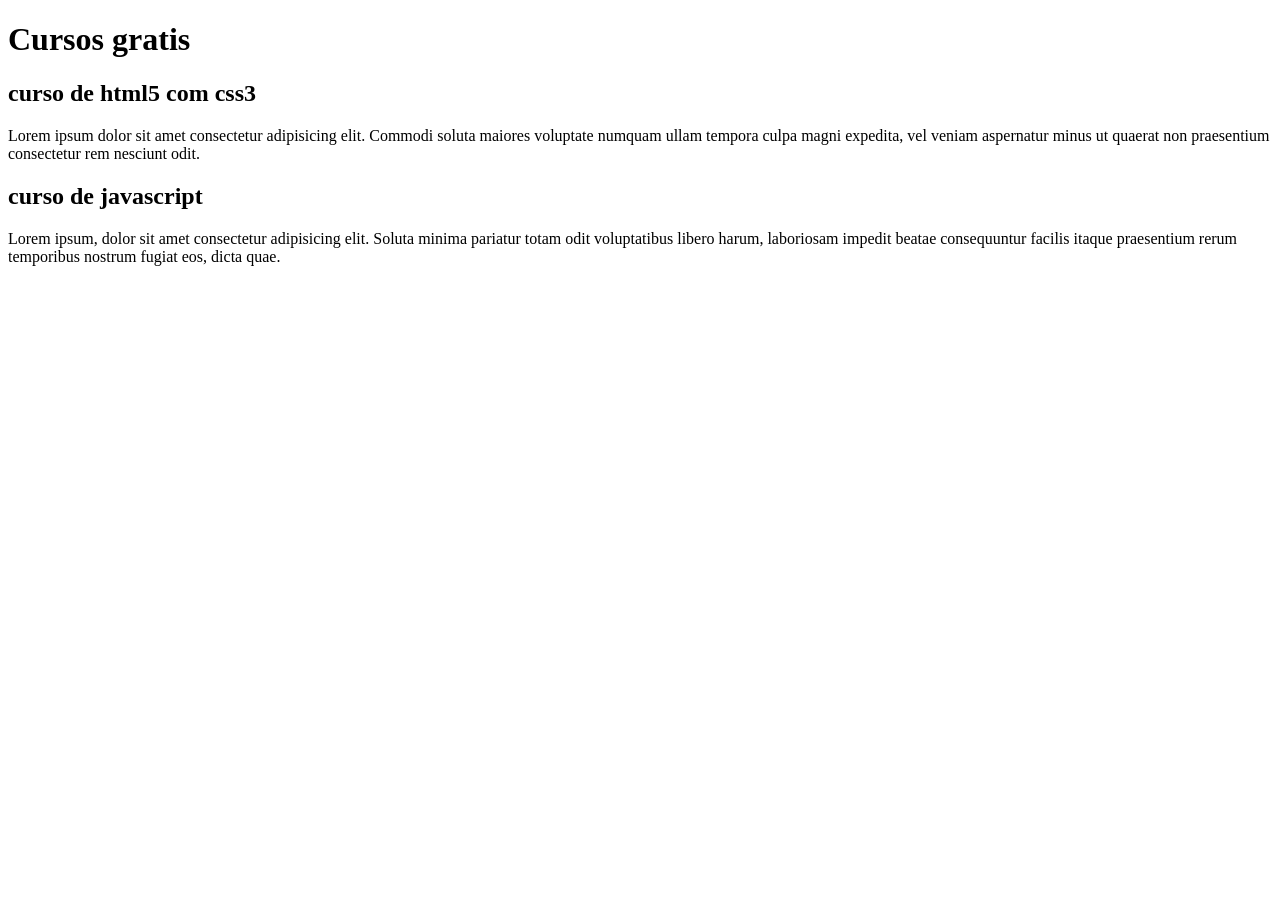
==== index.html @ 41c75c44 "Update index.html" ====
<!DOCTYPE html>
<html lang="pt-br">
<head>
    <meta charset="UTF-8">
    <meta name="viewport" content="width=device-width, initial-scale=1.0">
    <title>Site Cursoemvideo</title>
</head>
<body>
    <main>
        <header>
            <h1>Cursos gratis</h1>
        </header>
        <article>
            <h2>curso de html5 com css3</h2>
            <p>Lorem ipsum dolor sit amet consectetur adipisicing elit. Commodi soluta maiores voluptate numquam ullam tempora culpa magni expedita, vel veniam aspernatur minus ut quaerat non praesentium consectetur rem nesciunt odit.</p>
        </article>
        <article>
            <h2>curso de javascript</h2>
            <p>Lorem ipsum, dolor sit amet consectetur adipisicing elit. Soluta minima pariatur totam odit voluptatibus libero harum, laboriosam impedit beatae consequuntur facilis itaque praesentium rerum temporibus nostrum fugiat eos, dicta quae.</p>
        </article>
    </main>
</body>
</html>
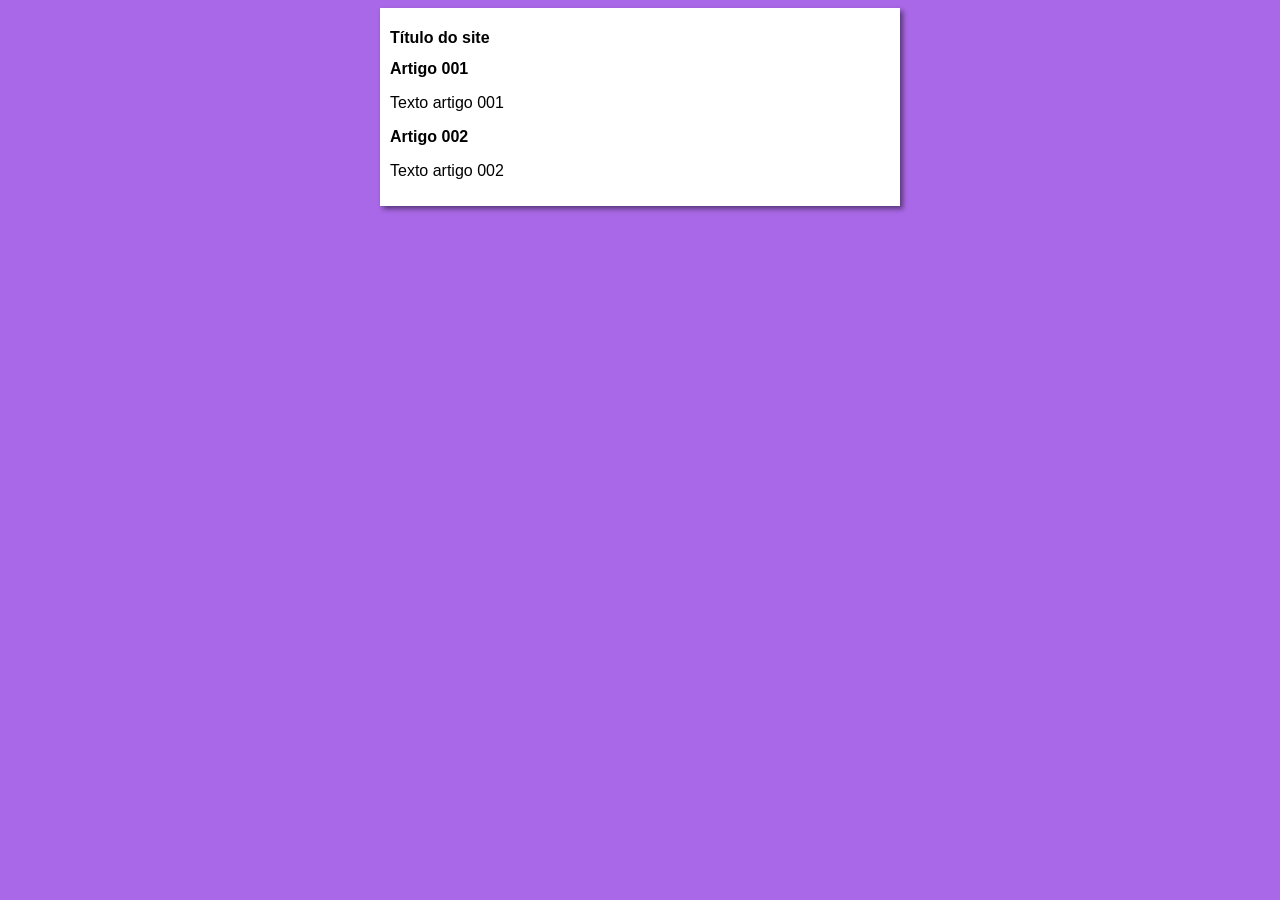
==== commit c4183d2e: "Update index.html" ====
--- a/index.html
+++ b/index.html
@@ -3,20 +3,21 @@
 <head>
     <meta charset="UTF-8">
     <meta name="viewport" content="width=device-width, initial-scale=1.0">
-    <title>Site Cursoemvideo</title>
+    <title>Curso em video</title>
+    <link rel="stylesheet" href="estilos/style.css">
 </head>
 <body>
     <main>
         <header>
-            <h1>Cursos gratis</h1>
+            <h1>Título do site</h1>
         </header>
         <article>
-            <h2>curso de html5 com css3</h2>
-            <p>Lorem ipsum dolor sit amet consectetur adipisicing elit. Commodi soluta maiores voluptate numquam ullam tempora culpa magni expedita, vel veniam aspernatur minus ut quaerat non praesentium consectetur rem nesciunt odit.</p>
+            <h2>Artigo 001</h2>
+            <p>Texto artigo 001</p>
         </article>
         <article>
-            <h2>curso de javascript</h2>
-            <p>Lorem ipsum, dolor sit amet consectetur adipisicing elit. Soluta minima pariatur totam odit voluptatibus libero harum, laboriosam impedit beatae consequuntur facilis itaque praesentium rerum temporibus nostrum fugiat eos, dicta quae.</p>
+            <h2>Artigo 002</h2>
+            <p>Texto artigo 002</p>
         </article>
     </main>
 </body>
--- a/estilos/style.css
+++ b/estilos/style.css
@@ -0,0 +1,16 @@
+*{
+    font-family: Arial, Helvetica, sans-serif;
+    font-size: 16px;
+}
+
+body{
+    background-color: rgb(169, 104, 231);
+}
+
+main{
+    background-color: white;
+    width: 500px;
+    margin: auto;
+    padding: 10px;
+    box-shadow: 3px 3px 5px rgba(0, 0, 0, 0.473);
+}
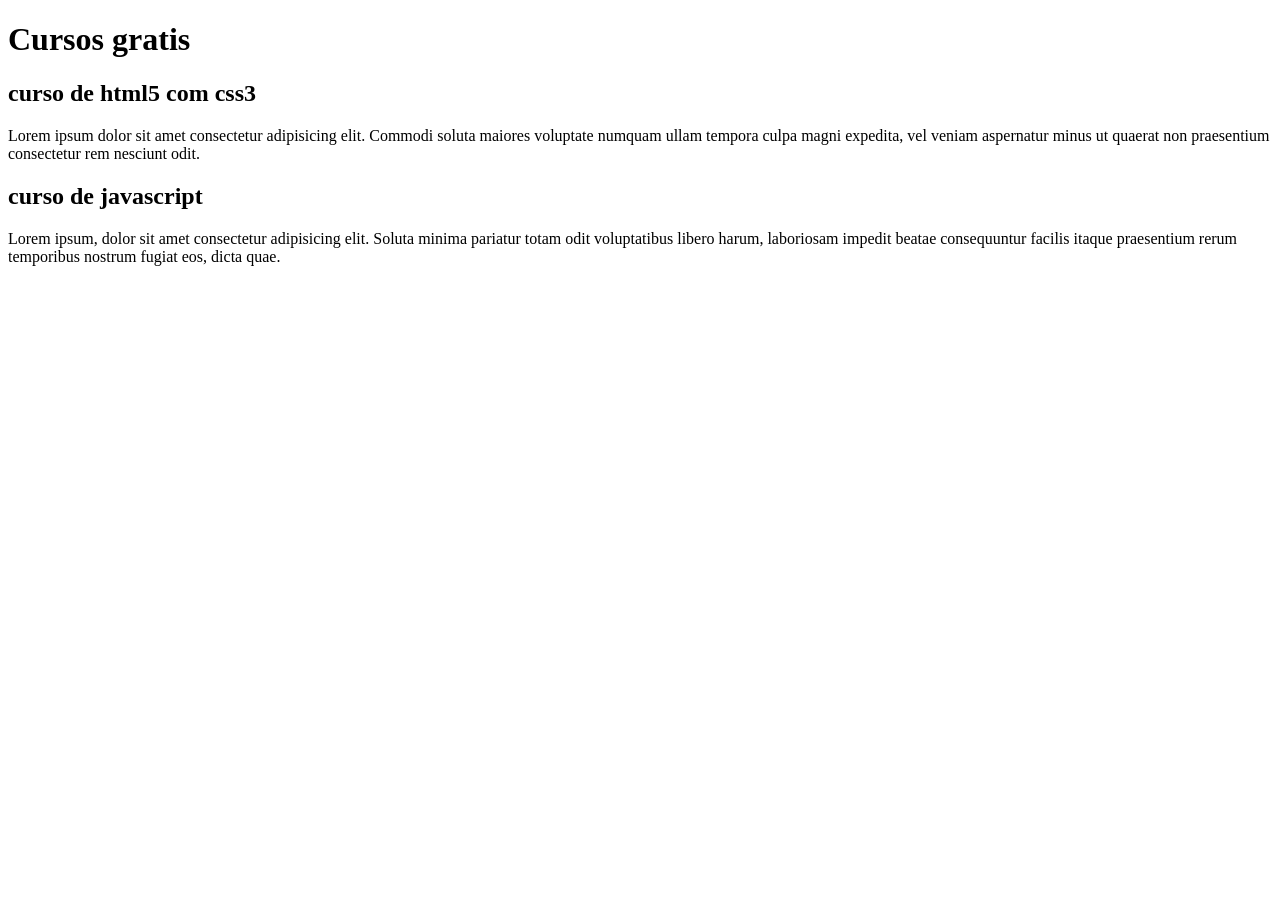
==== commit e1e67882: "Merge branch 'main' into design" ====
--- a/index.html
+++ b/index.html
@@ -3,21 +3,20 @@
 <head>
     <meta charset="UTF-8">
     <meta name="viewport" content="width=device-width, initial-scale=1.0">
-    <title>Curso em video</title>
-    <link rel="stylesheet" href="estilos/style.css">
+    <title>Site Cursoemvideo</title>
 </head>
 <body>
     <main>
         <header>
-            <h1>Título do site</h1>
+            <h1>Cursos gratis</h1>
         </header>
         <article>
-            <h2>Artigo 001</h2>
-            <p>Texto artigo 001</p>
+            <h2>curso de html5 com css3</h2>
+            <p>Lorem ipsum dolor sit amet consectetur adipisicing elit. Commodi soluta maiores voluptate numquam ullam tempora culpa magni expedita, vel veniam aspernatur minus ut quaerat non praesentium consectetur rem nesciunt odit.</p>
         </article>
         <article>
-            <h2>Artigo 002</h2>
-            <p>Texto artigo 002</p>
+            <h2>curso de javascript</h2>
+            <p>Lorem ipsum, dolor sit amet consectetur adipisicing elit. Soluta minima pariatur totam odit voluptatibus libero harum, laboriosam impedit beatae consequuntur facilis itaque praesentium rerum temporibus nostrum fugiat eos, dicta quae.</p>
         </article>
     </main>
 </body>
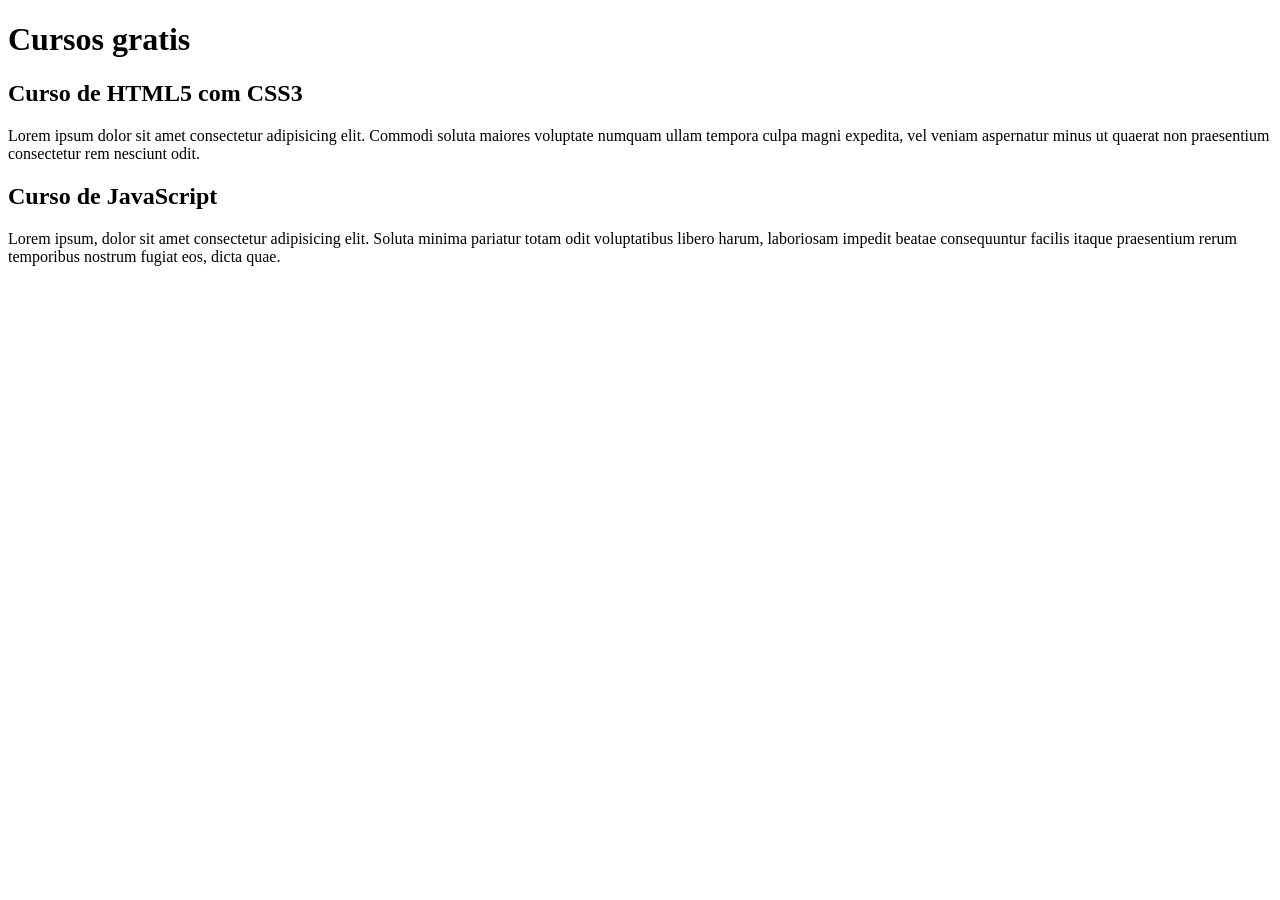
==== commit 4836c35f: "Update index.html" ====
--- a/index.html
+++ b/index.html
@@ -11,11 +11,11 @@
             <h1>Cursos gratis</h1>
         </header>
         <article>
-            <h2>curso de html5 com css3</h2>
+            <h2>Curso de HTML5 com CSS3</h2>
             <p>Lorem ipsum dolor sit amet consectetur adipisicing elit. Commodi soluta maiores voluptate numquam ullam tempora culpa magni expedita, vel veniam aspernatur minus ut quaerat non praesentium consectetur rem nesciunt odit.</p>
         </article>
         <article>
-            <h2>curso de javascript</h2>
+            <h2>Curso de JavaScript</h2>
             <p>Lorem ipsum, dolor sit amet consectetur adipisicing elit. Soluta minima pariatur totam odit voluptatibus libero harum, laboriosam impedit beatae consequuntur facilis itaque praesentium rerum temporibus nostrum fugiat eos, dicta quae.</p>
         </article>
     </main>
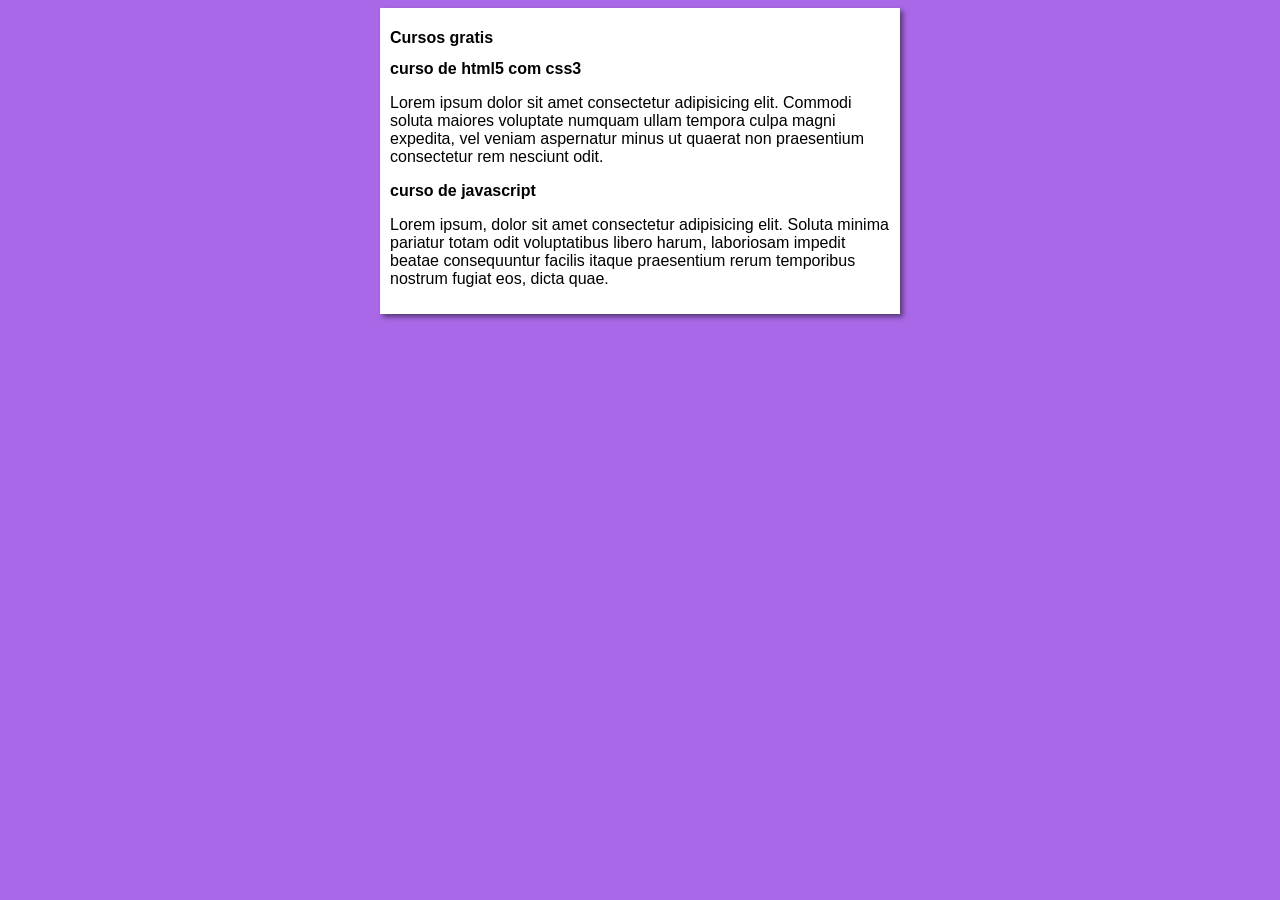
==== commit e3eb88a2: "Update index.html" ====
--- a/index.html
+++ b/index.html
@@ -4,6 +4,7 @@
     <meta charset="UTF-8">
     <meta name="viewport" content="width=device-width, initial-scale=1.0">
     <title>Site Cursoemvideo</title>
+    <link rel="stylesheet" href="estilos/style.css">
 </head>
 <body>
     <main>
@@ -11,11 +12,11 @@
             <h1>Cursos gratis</h1>
         </header>
         <article>
-            <h2>Curso de HTML5 com CSS3</h2>
+            <h2>curso de html5 com css3</h2>
             <p>Lorem ipsum dolor sit amet consectetur adipisicing elit. Commodi soluta maiores voluptate numquam ullam tempora culpa magni expedita, vel veniam aspernatur minus ut quaerat non praesentium consectetur rem nesciunt odit.</p>
         </article>
         <article>
-            <h2>Curso de JavaScript</h2>
+            <h2>curso de javascript</h2>
             <p>Lorem ipsum, dolor sit amet consectetur adipisicing elit. Soluta minima pariatur totam odit voluptatibus libero harum, laboriosam impedit beatae consequuntur facilis itaque praesentium rerum temporibus nostrum fugiat eos, dicta quae.</p>
         </article>
     </main>
--- a/estilos/style.css
+++ b/estilos/style.css
@@ -0,0 +1,16 @@
+*{
+    font-family: Arial, Helvetica, sans-serif;
+    font-size: 16px;
+}
+
+body{
+    background-color: rgb(169, 104, 231);
+}
+
+main{
+    background-color: white;
+    width: 500px;
+    margin: auto;
+    padding: 10px;
+    box-shadow: 3px 3px 5px rgba(0, 0, 0, 0.473);
+}
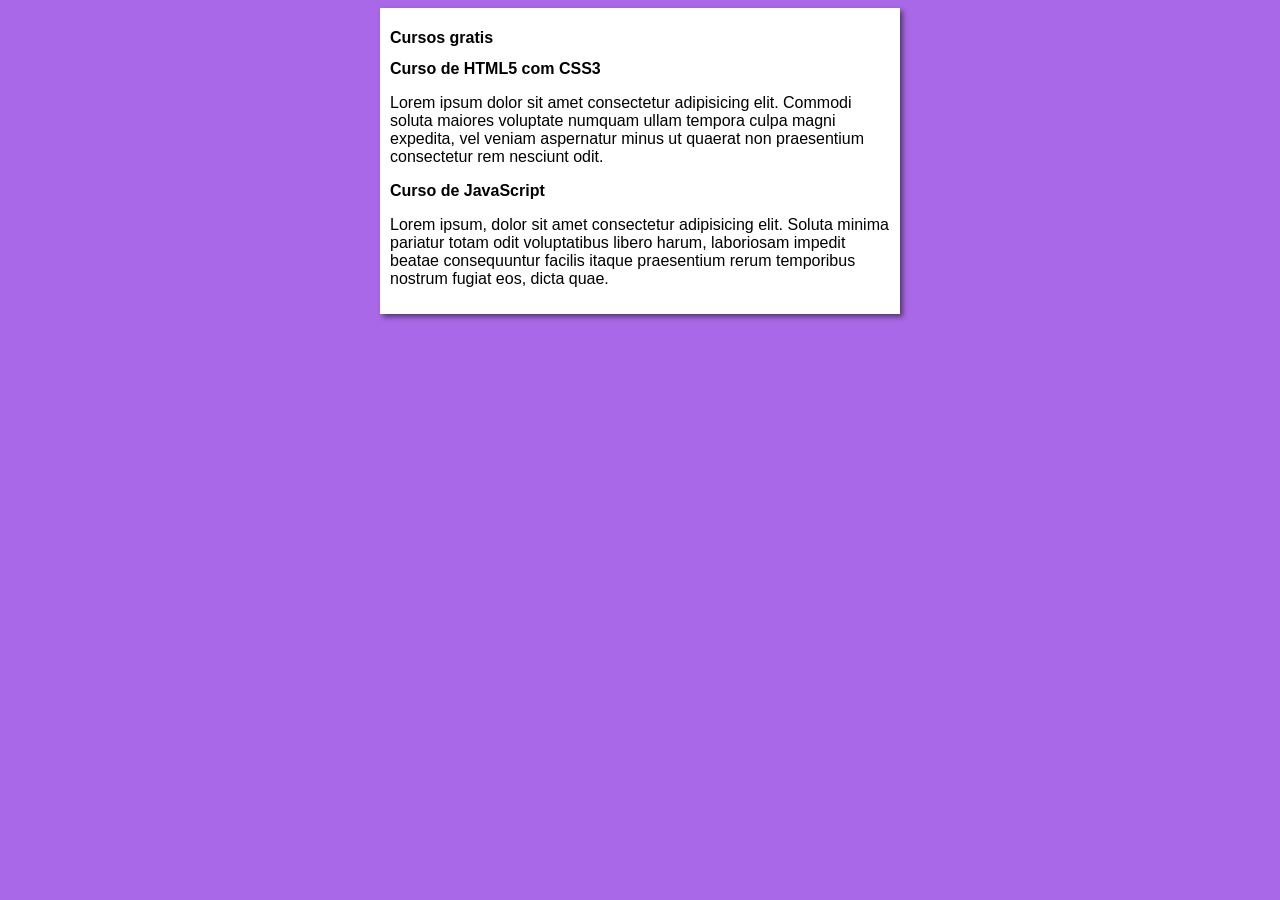
==== commit 4f61e9f0: "Merge branch 'design'" ====
--- a/index.html
+++ b/index.html
@@ -12,11 +12,11 @@
             <h1>Cursos gratis</h1>
         </header>
         <article>
-            <h2>curso de html5 com css3</h2>
+            <h2>Curso de HTML5 com CSS3</h2>
             <p>Lorem ipsum dolor sit amet consectetur adipisicing elit. Commodi soluta maiores voluptate numquam ullam tempora culpa magni expedita, vel veniam aspernatur minus ut quaerat non praesentium consectetur rem nesciunt odit.</p>
         </article>
         <article>
-            <h2>curso de javascript</h2>
+            <h2>Curso de JavaScript</h2>
             <p>Lorem ipsum, dolor sit amet consectetur adipisicing elit. Soluta minima pariatur totam odit voluptatibus libero harum, laboriosam impedit beatae consequuntur facilis itaque praesentium rerum temporibus nostrum fugiat eos, dicta quae.</p>
         </article>
     </main>
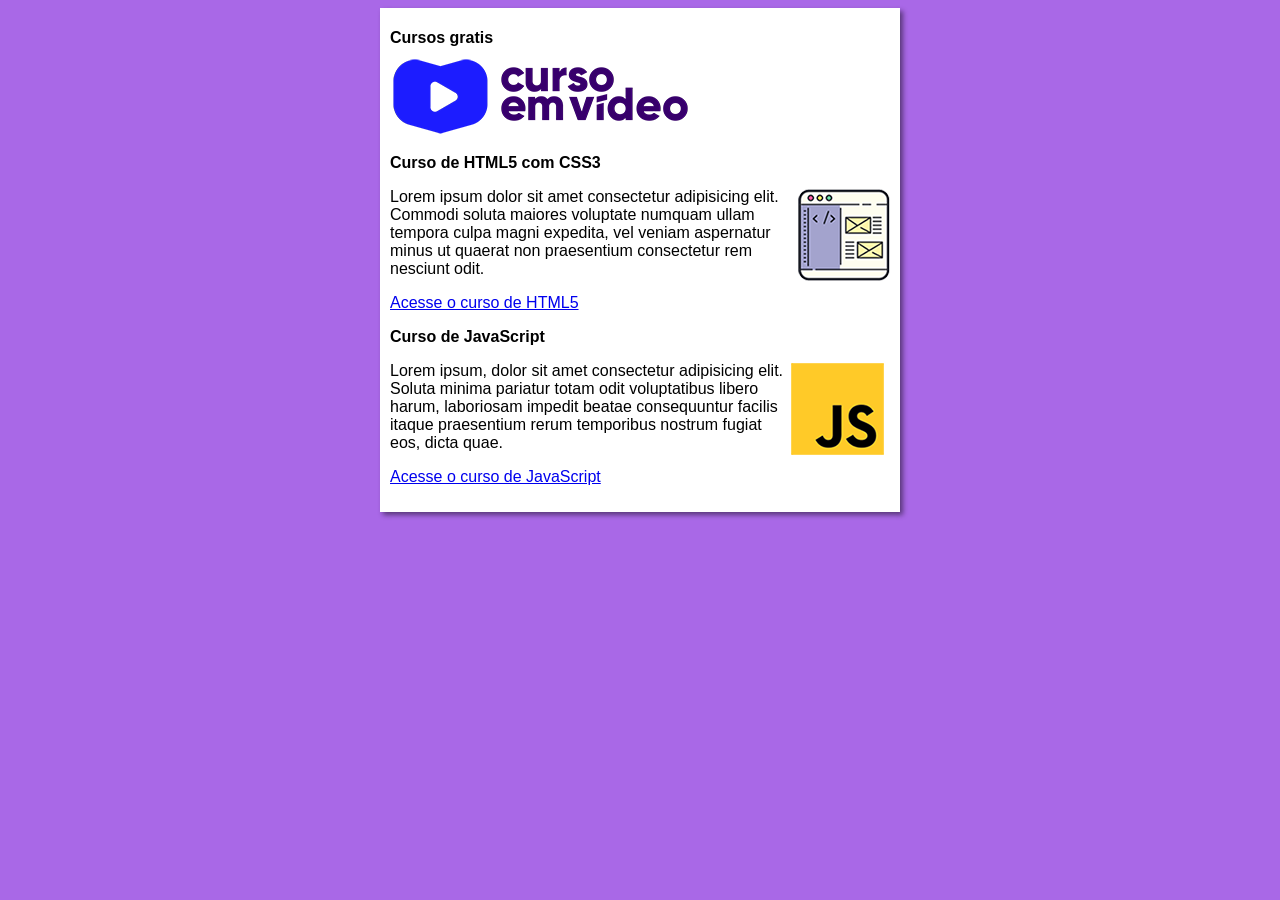
==== commit 97eda583: "criei o site" ====
--- a/index.html
+++ b/index.html
@@ -10,14 +10,19 @@
     <main>
         <header>
             <h1>Cursos gratis</h1>
+            <img src="imagens/curso-em-video-cor.png" alt="Curso em video">
         </header>
         <article>
             <h2>Curso de HTML5 com CSS3</h2>
+            <img class="lado" src="imagens/curso-html-css.png" alt="Curso HTML">
             <p>Lorem ipsum dolor sit amet consectetur adipisicing elit. Commodi soluta maiores voluptate numquam ullam tempora culpa magni expedita, vel veniam aspernatur minus ut quaerat non praesentium consectetur rem nesciunt odit.</p>
+            <p><a href="curso-html.html">Acesse o curso de HTML5</a></p>
         </article>
         <article>
             <h2>Curso de JavaScript</h2>
+            <img class="lado" src="imagens/curso-javascript.png" alt="Curso JavaScript">
             <p>Lorem ipsum, dolor sit amet consectetur adipisicing elit. Soluta minima pariatur totam odit voluptatibus libero harum, laboriosam impedit beatae consequuntur facilis itaque praesentium rerum temporibus nostrum fugiat eos, dicta quae.</p>
+            <p><a href="curso-js.html">Acesse o curso de JavaScript</a></p>
         </article>
     </main>
 </body>
--- a/estilos/style.css
+++ b/estilos/style.css
@@ -7,6 +7,10 @@
     background-color: rgb(169, 104, 231);
 }
 
+img.lado{
+    float: right
+}
+
 main{
     background-color: white;
     width: 500px;
